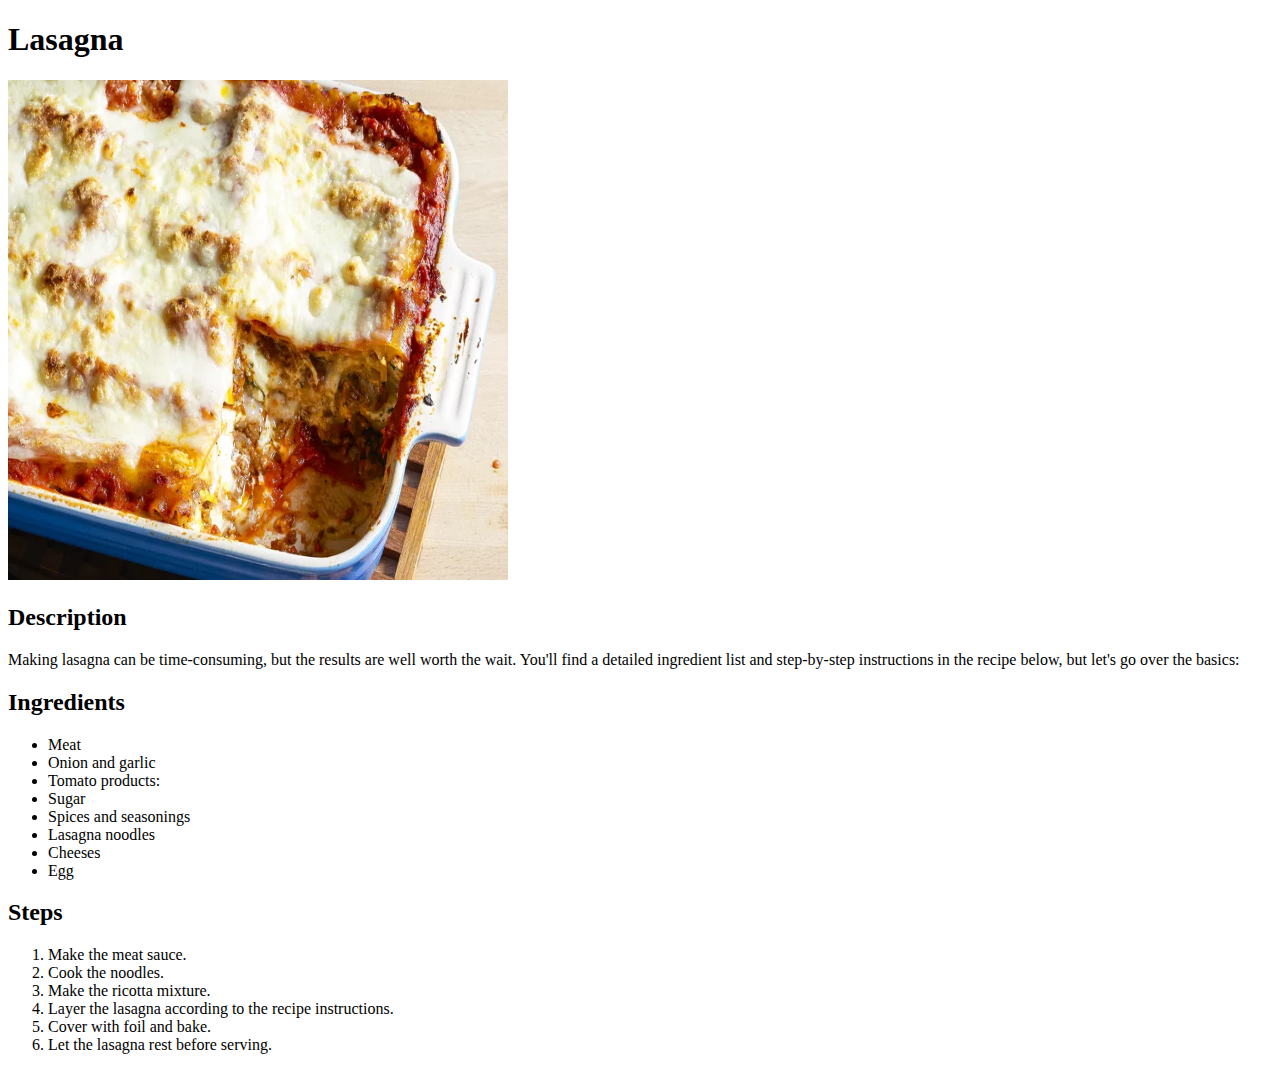
==== recipes/lasagna.html @ d9f9ad30 "Add index.html with links to recipes of lasagna and pizza." ====
<!DOCTYPE html>
<html lang="en">
<head>
    <meta charset="UTF-8">
    <meta http-equiv="X-UA-Compatible" content="IE=edge">
    <meta name="viewport" content="width=device-width, initial-scale=1.0">
    <title>Lasagna</title>
</head>
<body>
    <h1>Lasagna</h1>
    <img src="lasagna-img.webp" alt="lasagna" width="500" height="500">
    <h2>Description</h2>
    <p>Making lasagna can be time-consuming, but the results are well worth the wait. You'll find a detailed ingredient list and step-by-step instructions in the recipe below, but let's go over the basics:</p>
    <h2>Ingredients</h2>
    <ul>
        <li>Meat</li>
        <li>Onion and garlic</li></li>
        <li>Tomato products:</li>
        <li>Sugar</li>
        <li>Spices and seasonings</li>
        <li>Lasagna noodles</li>
        <li>Cheeses</li>
        <li>Egg</li>
    </ul>
    <h2>Steps</h2>
    <ol>
        <li>Make the meat sauce.</li>
        <li>Cook the noodles.</li>
        <li>Make the ricotta mixture.</li>
        <li>Layer the lasagna according to the recipe instructions.</li>
        <li>Cover with foil and bake.</li>
        <li>Let the lasagna rest before serving.</li>
    </ol>
</body>
</html>
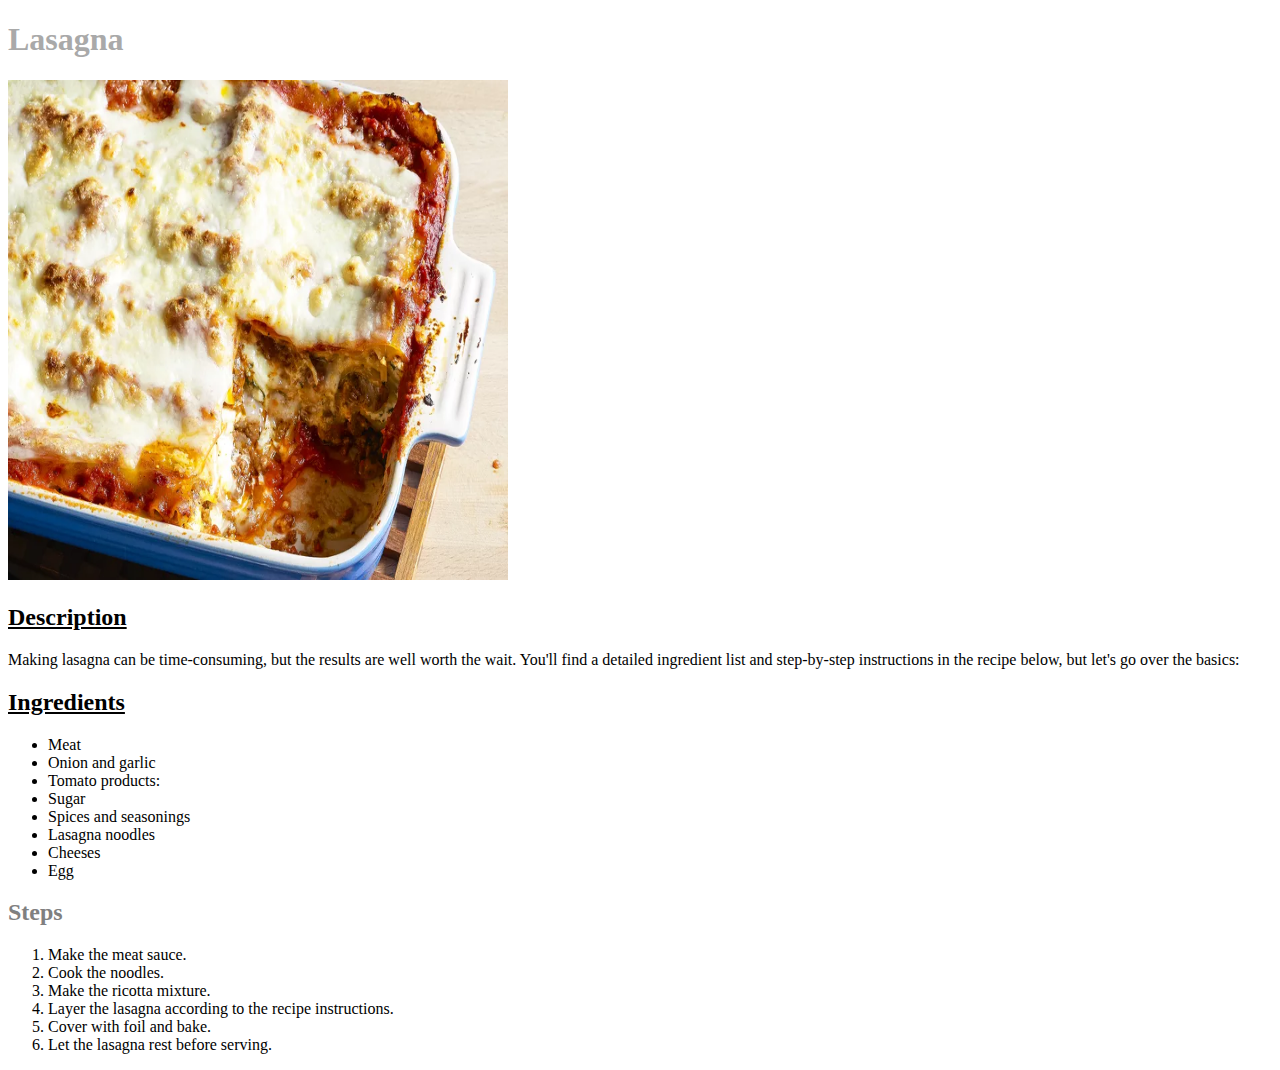
==== commit dc48cb68: "Added recipes styles" ====
--- a/recipes/lasagna.html
+++ b/recipes/lasagna.html
@@ -7,11 +7,11 @@
     <title>Lasagna</title>
 </head>
 <body>
-    <h1>Lasagna</h1>
-    <img src="lasagna-img.webp" alt="lasagna" width="500" height="500">
-    <h2>Description</h2>
+    <h1 style="color:darkgray">Lasagna</h1>
+    <img src="../images/lasagna-img.webp" alt="lasagna" width="500" height="500">
+    <h2 style="text-decoration:underline">Description</h2>
     <p>Making lasagna can be time-consuming, but the results are well worth the wait. You'll find a detailed ingredient list and step-by-step instructions in the recipe below, but let's go over the basics:</p>
-    <h2>Ingredients</h2>
+    <h2 style="text-decoration: underline;">Ingredients</h2>
     <ul>
         <li>Meat</li>
         <li>Onion and garlic</li></li>
@@ -22,7 +22,7 @@
         <li>Cheeses</li>
         <li>Egg</li>
     </ul>
-    <h2>Steps</h2>
+    <h2 style="color: gray">Steps</h2>
     <ol>
         <li>Make the meat sauce.</li>
         <li>Cook the noodles.</li>
